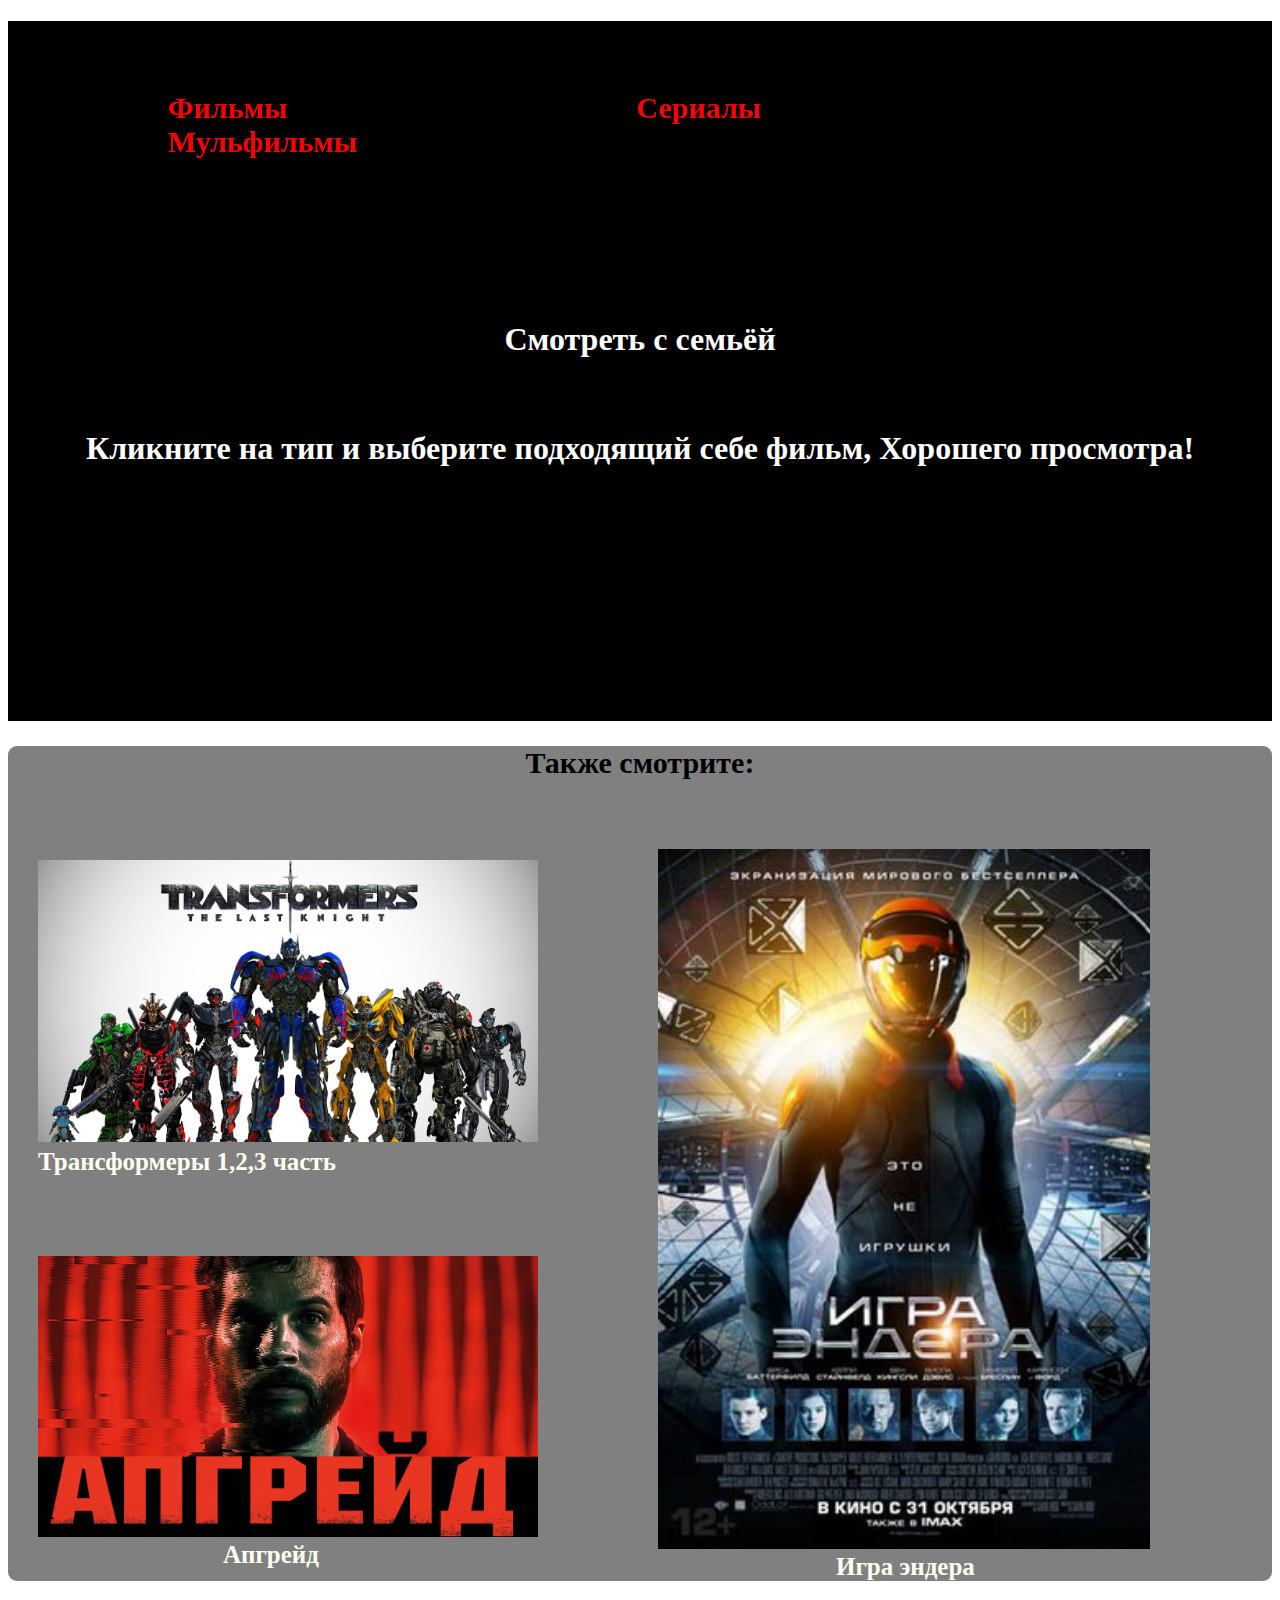
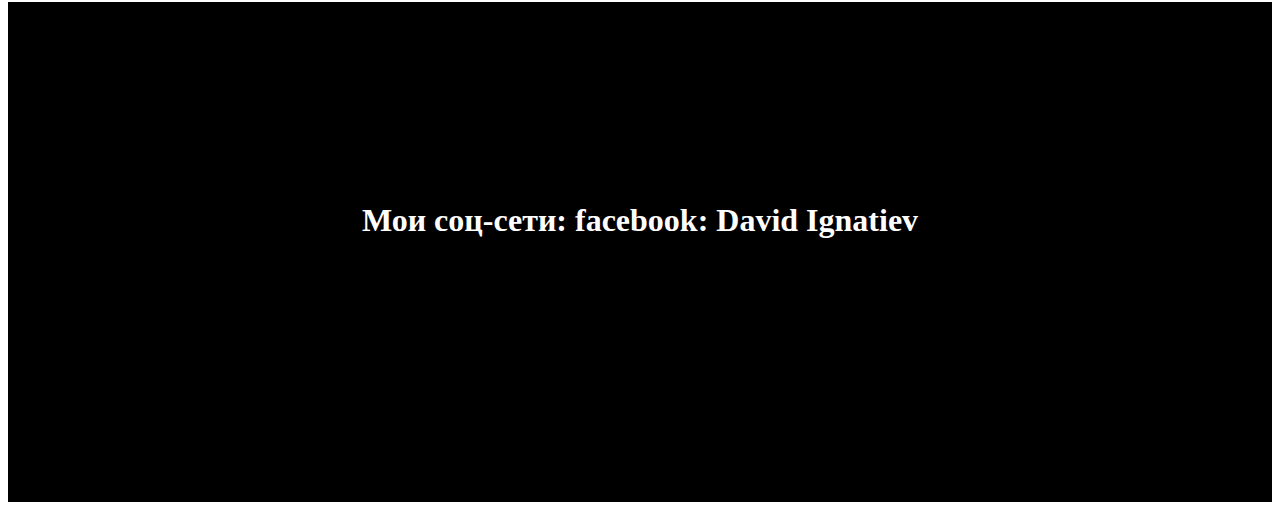
==== index.html @ 4c00c184 "Add files via upload" ====
<!DOCTYPE html>
<html lang="en">
<head>
    <meta charset="UTF-8">
    <meta name="viewport" content="width=device-width, initial-scale=1.0">
    <title>David Ignatiev</title>
    <link rel="stylesheet" href="ph.css">
    <link rel="SHORTCUT ICON" href="public_html.png" type="image/x-icon">
</head>
<body>
     <header id="header">
         <div class="menu">
           <a href="movies.html"  class="menuItem"> <strong>Фильмы</strong></a>
           <a href="serals.html"  class="menuItem"> <strong>Сериалы</strong></a>
           <a href="cartoonmovie.html"  class="menuItem"> <strong>Мульфильмы</strong></a>
         </div>

        <h1 class="title"> <strong> Смотреть с семьёй </strong> </h1>
        <h1 class="p"> <strong> Кликните на тип и выберите подходящий себе фильм, Хорошего просмотра! </strong> </h1>
    </header>


    <main class="main1">
        <h2 class="ts"> Также смотрите: </h2>

       
            <div class="item1 items">
                <img src="transformeri.jpg" alt="Трансформеры" class="img">
                <a href="!#" class="op"> <strong> Трансформеры 1,2,3 часть </strong> </a>
            </div>

            <div class="item2 items">
                <img src="aprgeid.jpg" alt="Апгрейд" class="img">
                <a href="!#" class="op2"><strong>Апгрейд</strong> </a>
            </div>


            <div class="item3">
                <img src="igra_endera.jpg" alt="Игра_эндера" class="img2">
                <a href="!#" class="op3"><strong>Игра эндера</strong></a>
            </div>


 
        </div>
        
    </main>


    <footer id="footer">
        <h1 class="footertxt">Мои соц-сети: facebook: David Ignatiev</h1>
    </footer> 
    
<script src="ph.js"></script>
</body>
</html>
---- ph.css ----
a{text-decoration:none}.menu{margin-left:160px;padding-top:70px;position:fixed}.menuItem{color:red;font-size:30px;margin-right:345px;text-decoration:none}.menuItem:last-child{margin-right:0}.menuItem:hover{color:#00f;font-size:20px}.title{padding-top:300px;color:#fff;text-align:center}.p{padding-top:50px;color:#fff;text-align:center}.title2{padding-top:15px;color:#fff;text-align:center}#header{height:700px;background-color:#000}main{background-color:grey;border-radius:9px}.ts{text-align:center;font-size:30px}.img{width:500px}main a{font-size:25px;color:ivory}main a:hover{color:#cd5c5c}.img2{height:400px}.items{width:500px;margin-left:30px;margin-top:80px}.op{margin-left:90px}.op2{margin-left:185px}.img2{height:700px}.item3{margin-left:650px;margin-top:-720px;width:500px}.op3{margin-left:178px}footer{background-color:#000;margin-top:20px;height:500px}.footertxt{color:#fff;text-align:center;padding-top:200px}
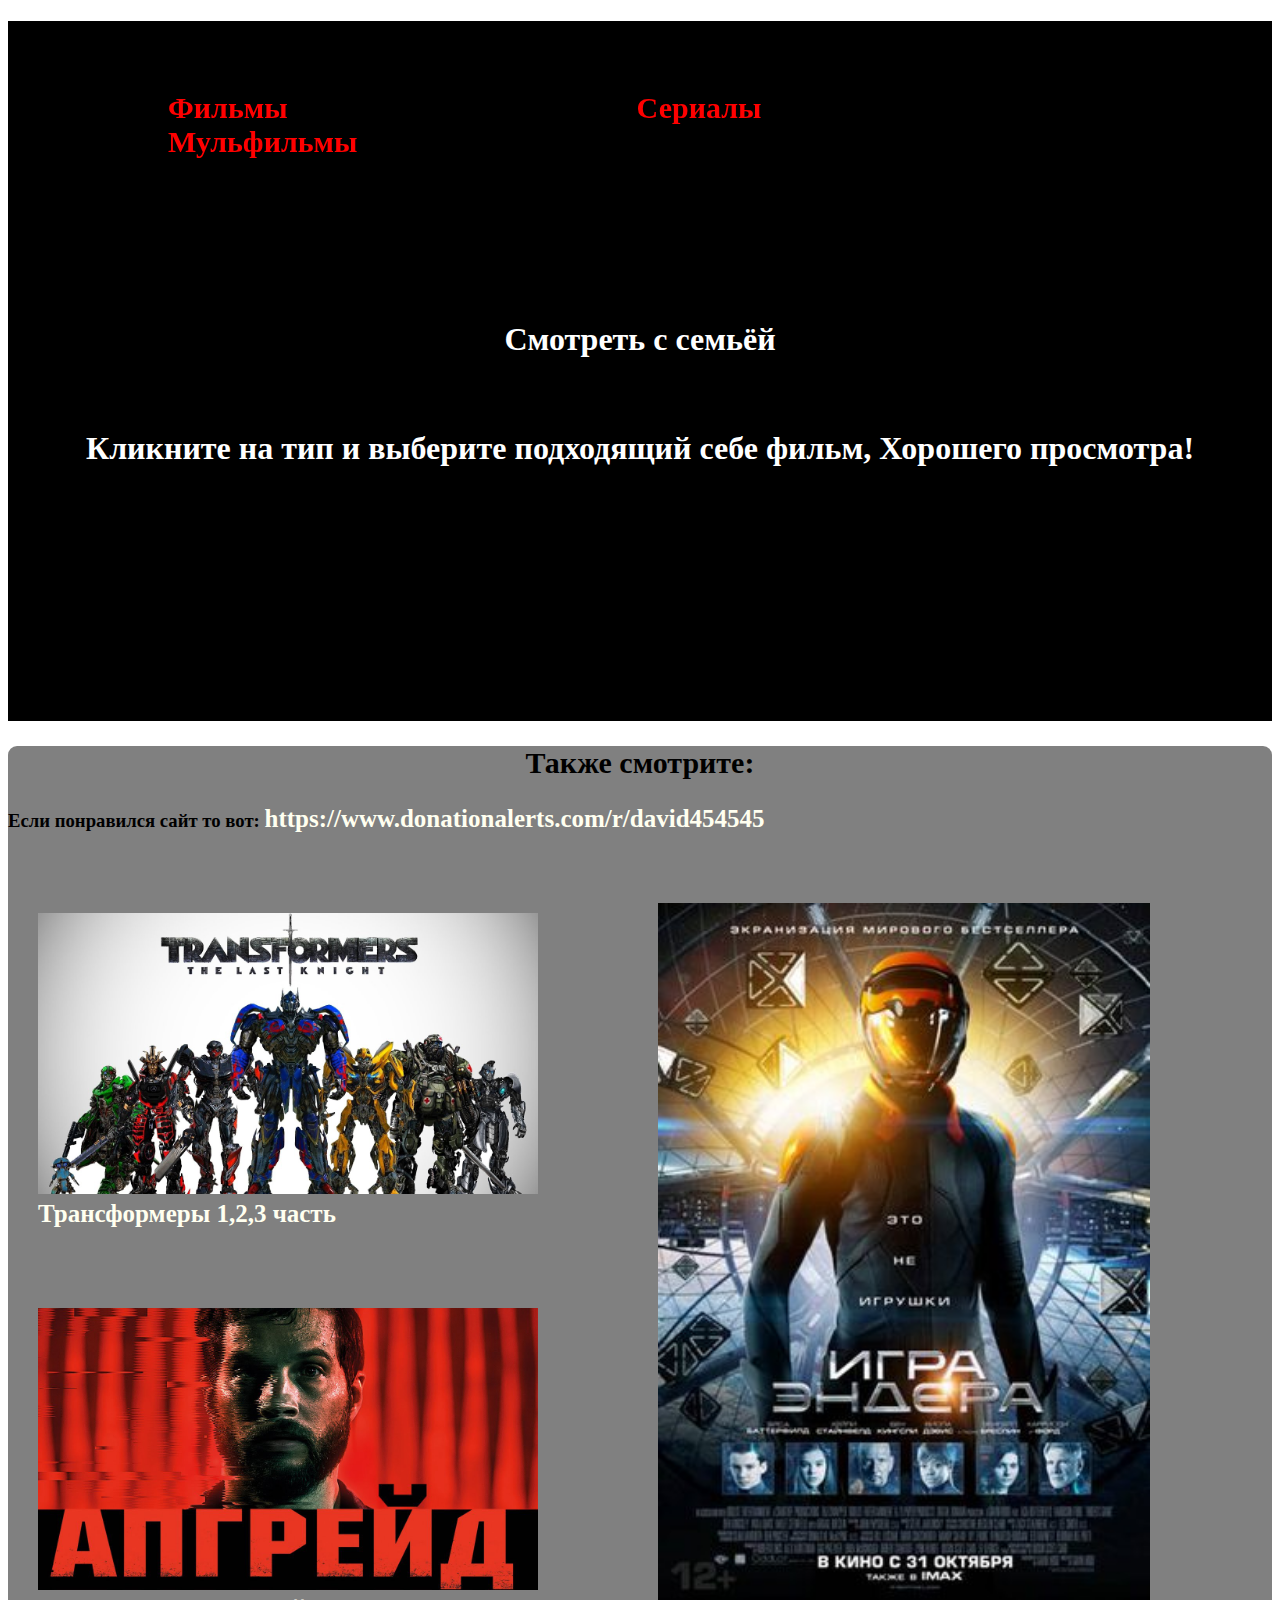
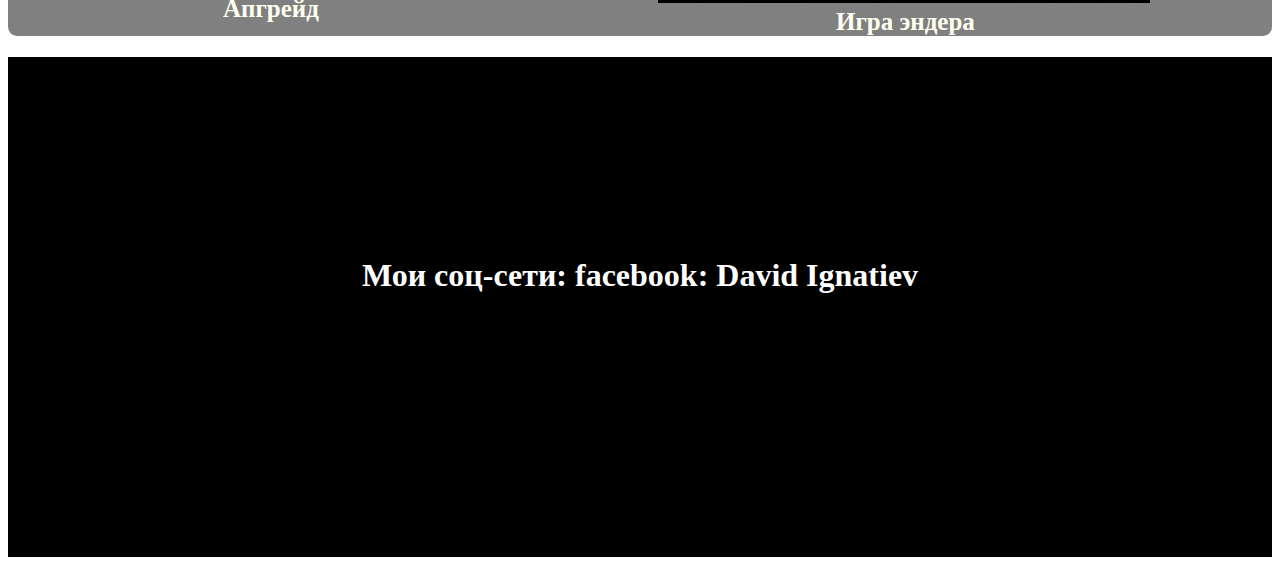
==== commit a29666cc: "Update index.html" ====
--- a/index.html
+++ b/index.html
@@ -23,7 +23,7 @@
     <main class="main1">
         <h2 class="ts"> Также смотрите: </h2>
 
-       
+        <h3>Если понравился сайт то вот: <a> https://www.donationalerts.com/r/david454545 </a> <h3>
             <div class="item1 items">
                 <img src="transformeri.jpg" alt="Трансформеры" class="img">
                 <a href="!#" class="op"> <strong> Трансформеры 1,2,3 часть </strong> </a>
@@ -51,6 +51,5 @@
         <h1 class="footertxt">Мои соц-сети: facebook: David Ignatiev</h1>
     </footer> 
     
-<script src="ph.js"></script>
 </body>
-</html>+</html>
